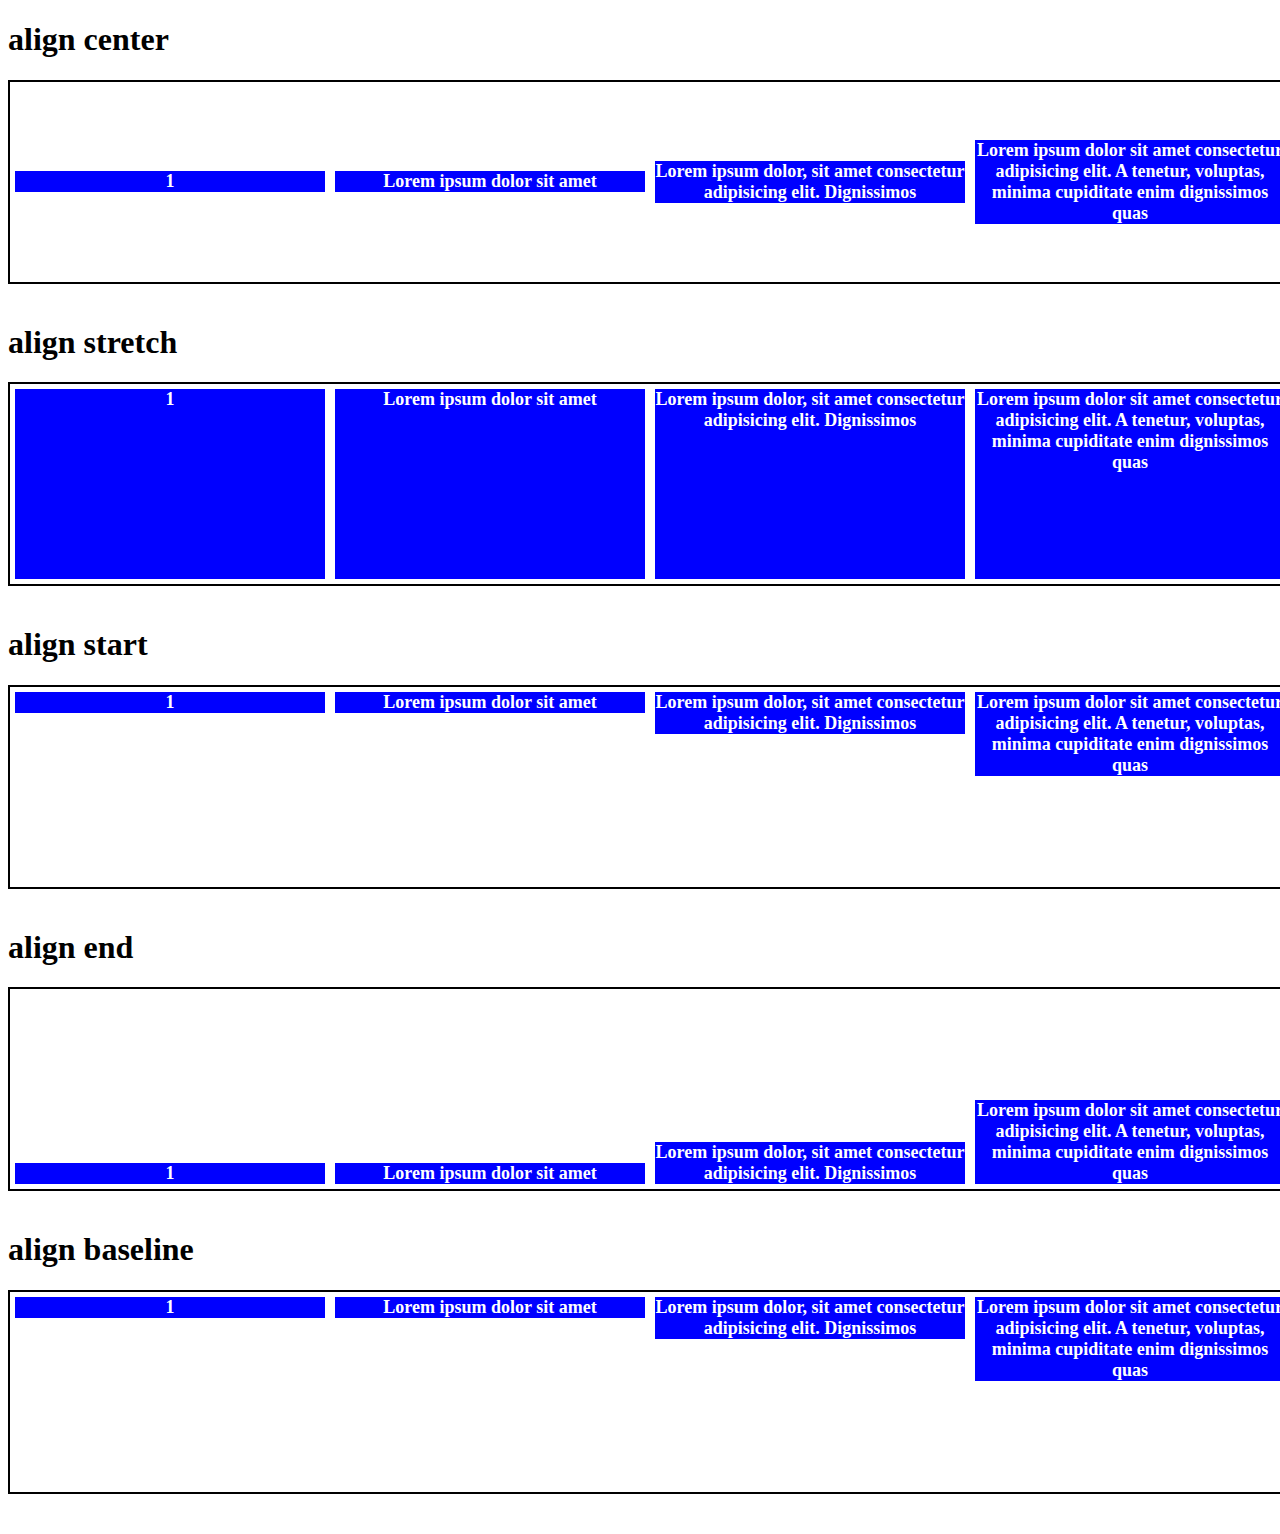
==== 05-pratica.html @ bbba2f42 "Exercicio 6 - align-items" ====
<!DOCTYPE html>
<html lang="en">
<head>
  <meta charset="UTF-8">
  <meta http-equiv="X-UA-Compatible" content="IE=edge">
  <meta name="viewport" content="width=device-width, initial-scale=1.0">
  <style>
    .flex {
      display: flex;
      /* max-width: 330px; */
      height: 200px;
      border: 2px solid black;
      margin-bottom: 40px;
      width: 100vw;
    }
    .display-flex {
      display: flex;
    }
    .space-between {
      justify-content: space-between;
    }
    .item {
      /* min-height: 50px; */
      min-width: 150px;
      /* line-height: 50px; */
      list-style: none;
      margin: 5px;
      color: white;
      font-weight: 600;
      font-size: 18px;
      text-align: center;
      flex: 1;
    }
    .blue {
      background: blue;
    }
    .red {
      background: red;
    }
    .orange {
      background: orange;
    }
    .green {
      background: green;
      float: right;
    }
    .row {
      flex-direction: row;
    }
    .column {
      flex-direction: column;
      float: left;
    }
    .row-reverse {
      flex-direction: row-reverse;
    }
    .column-reverse {
      flex-direction: column-reverse;
      float: right;
    }
    .wrap {
      flex-wrap: wrap;
    }
    .nowrap {
      flex-wrap: nowrap;
    }
    .wrap-reverse {
      flex-wrap: wrap-reverse;
    }
    .flow-wrap {
      flex-flow: row wrap;
    }
    .flow-nowrap {
      flex-flow: row nowrap;
    }
    .space-between {
      justify-content: space-between;
    }
    .space-around {
      justify-content: space-around;
    }
    .space-evenly {
      justify-content: space-evenly;
    }
    .start {
      justify-content: start;
    }
    .end {
      justify-content: end;
    }
    .align-center {
      align-items: center;
    }
    .align-stretch {
      align-items: stretch;
    }
    .align-start {
      align-items: flex-start;
    }
    .align-end {
      align-items: flex-end;
    }
    .align-baseline {
      align-items: baseline;
    }

  </style>
  <title>Document</title>
</head>
<body>
  <h1>align center</h1>
  <div class="flex align-center">
    <div class="item blue">1</div>
    <div class="item blue">Lorem ipsum dolor sit amet</div>
    <div class="item blue">Lorem ipsum dolor, sit amet consectetur adipisicing elit. Dignissimos</div>
    <div class="item blue">Lorem ipsum dolor sit amet consectetur adipisicing elit. A tenetur, voluptas, minima cupiditate enim dignissimos quas</div>
  </div>  
  <h1>align stretch</h1>
  <div class="flex align-stretch">
    <div class="item blue">1</div>
    <div class="item blue">Lorem ipsum dolor sit amet</div>
    <div class="item blue">Lorem ipsum dolor, sit amet consectetur adipisicing elit. Dignissimos</div>
    <div class="item blue">Lorem ipsum dolor sit amet consectetur adipisicing elit. A tenetur, voluptas, minima cupiditate enim dignissimos quas</div>
  </div> 
  <h1>align start</h1>
  <div class="flex align-start">
    <div class="item blue">1</div>
    <div class="item blue">Lorem ipsum dolor sit amet</div>
    <div class="item blue">Lorem ipsum dolor, sit amet consectetur adipisicing elit. Dignissimos</div>
    <div class="item blue">Lorem ipsum dolor sit amet consectetur adipisicing elit. A tenetur, voluptas, minima cupiditate enim dignissimos quas</div>
  </div> 
  <h1>align end</h1>
  <div class="flex align-end">
    <div class="item blue">1</div>
    <div class="item blue">Lorem ipsum dolor sit amet</div>
    <div class="item blue">Lorem ipsum dolor, sit amet consectetur adipisicing elit. Dignissimos</div>
    <div class="item blue">Lorem ipsum dolor sit amet consectetur adipisicing elit. A tenetur, voluptas, minima cupiditate enim dignissimos quas</div>
  </div> 
  <h1>align baseline</h1>
  <div class="flex align-baseline">
    <div class="item blue">1</div>
    <div class="item blue">Lorem ipsum dolor sit amet</div>
    <div class="item blue">Lorem ipsum dolor, sit amet consectetur adipisicing elit. Dignissimos</div>
    <div class="item blue">Lorem ipsum dolor sit amet consectetur adipisicing elit. A tenetur, voluptas, minima cupiditate enim dignissimos quas</div>
  </div> 
 
</body>
</html>
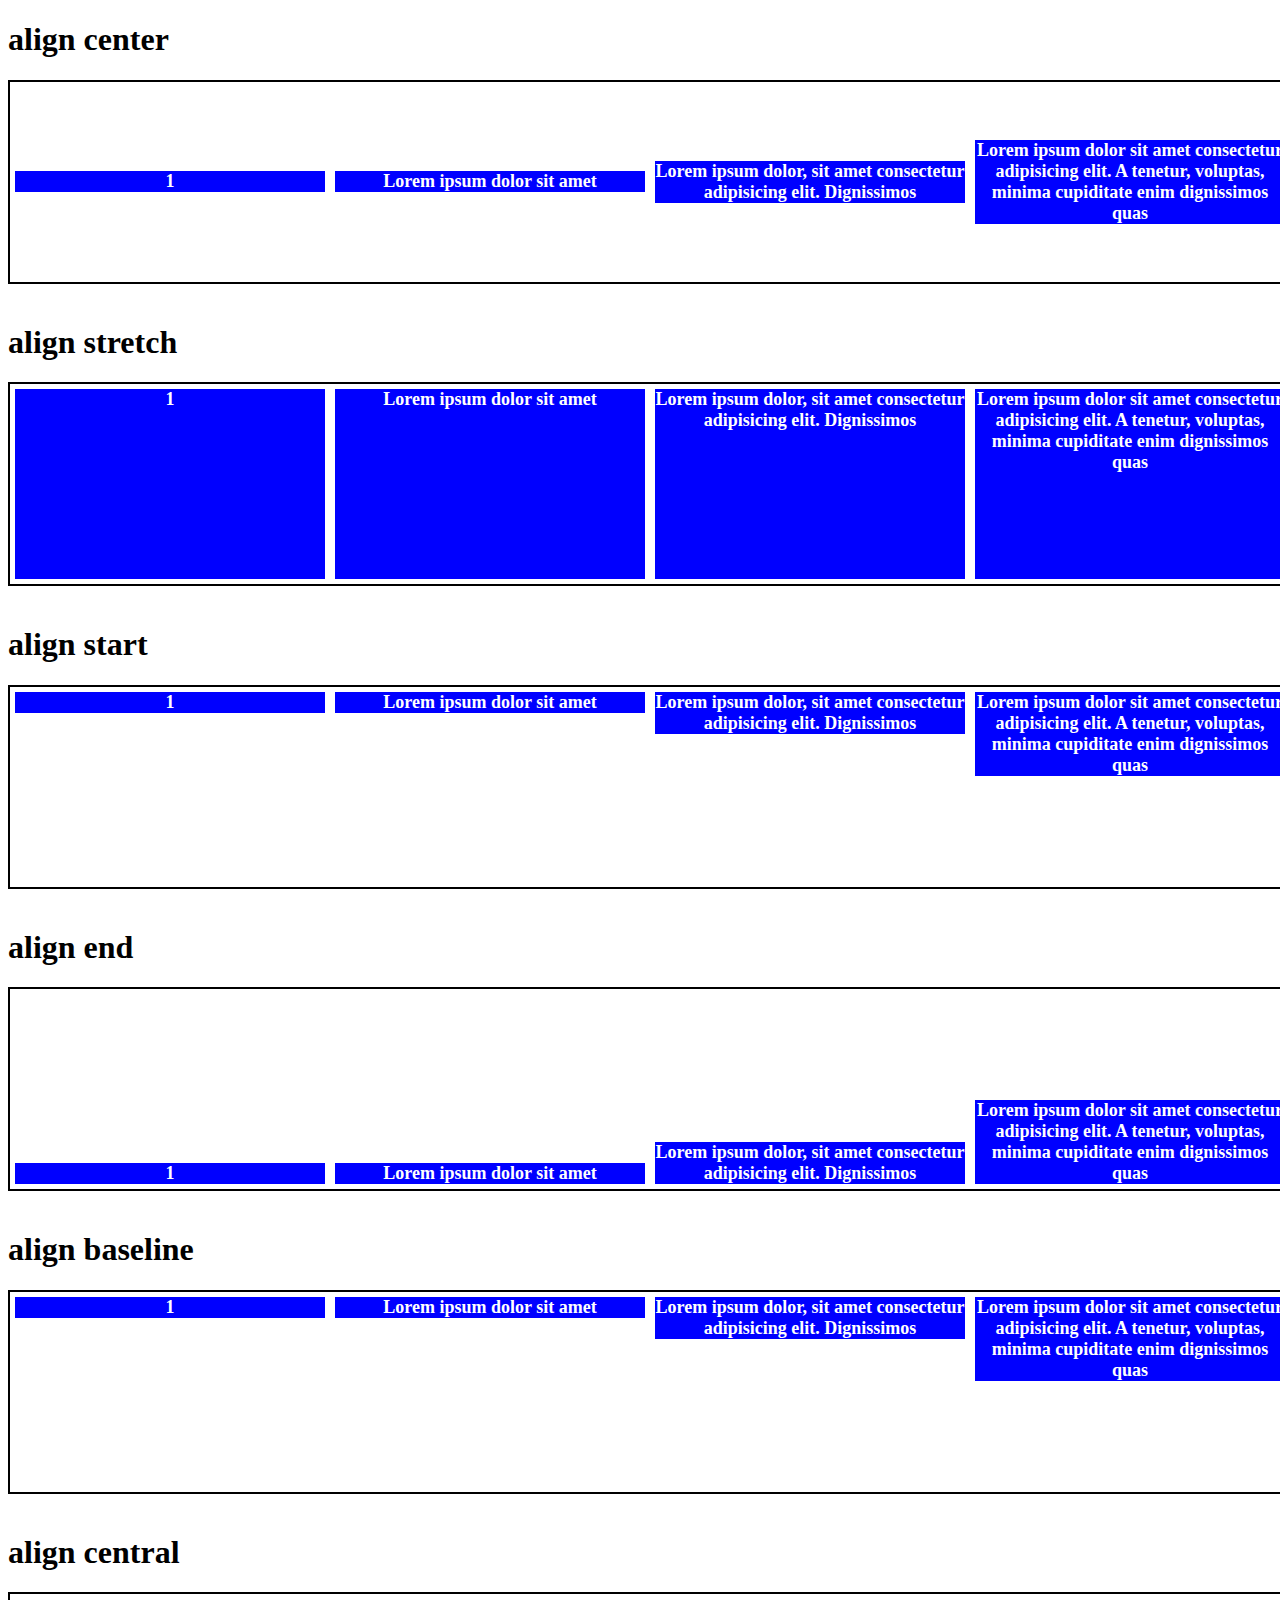
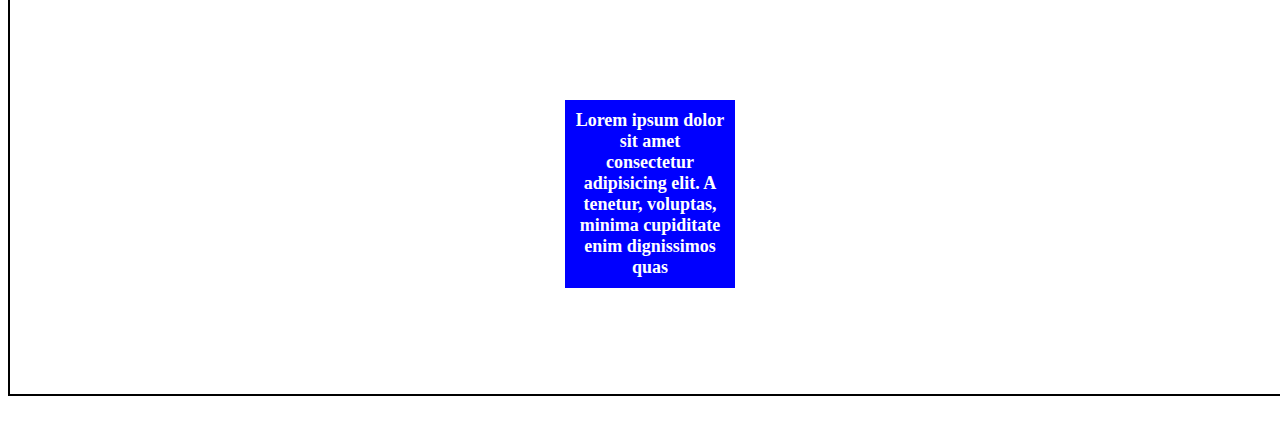
==== commit 040c1db4: "Exercicio 6 - align-items (update)" ====
--- a/05-pratica.html
+++ b/05-pratica.html
@@ -103,6 +103,14 @@
     .align-baseline {
       align-items: baseline;
     }
+    .central {
+      height: 400px;
+      justify-content: center;
+    }
+    .central .item {
+      flex: 0;
+      padding: 10px;
+    }
 
   </style>
   <title>Document</title>
@@ -143,6 +151,9 @@
     <div class="item blue">Lorem ipsum dolor, sit amet consectetur adipisicing elit. Dignissimos</div>
     <div class="item blue">Lorem ipsum dolor sit amet consectetur adipisicing elit. A tenetur, voluptas, minima cupiditate enim dignissimos quas</div>
   </div> 
- 
+  <h1>align central</h1>
+  <div class="flex central align-center">
+    <div class="item blue">Lorem ipsum dolor sit amet consectetur adipisicing elit. A tenetur, voluptas, minima cupiditate enim dignissimos quas</div>
+  </div> 
 </body>
 </html>